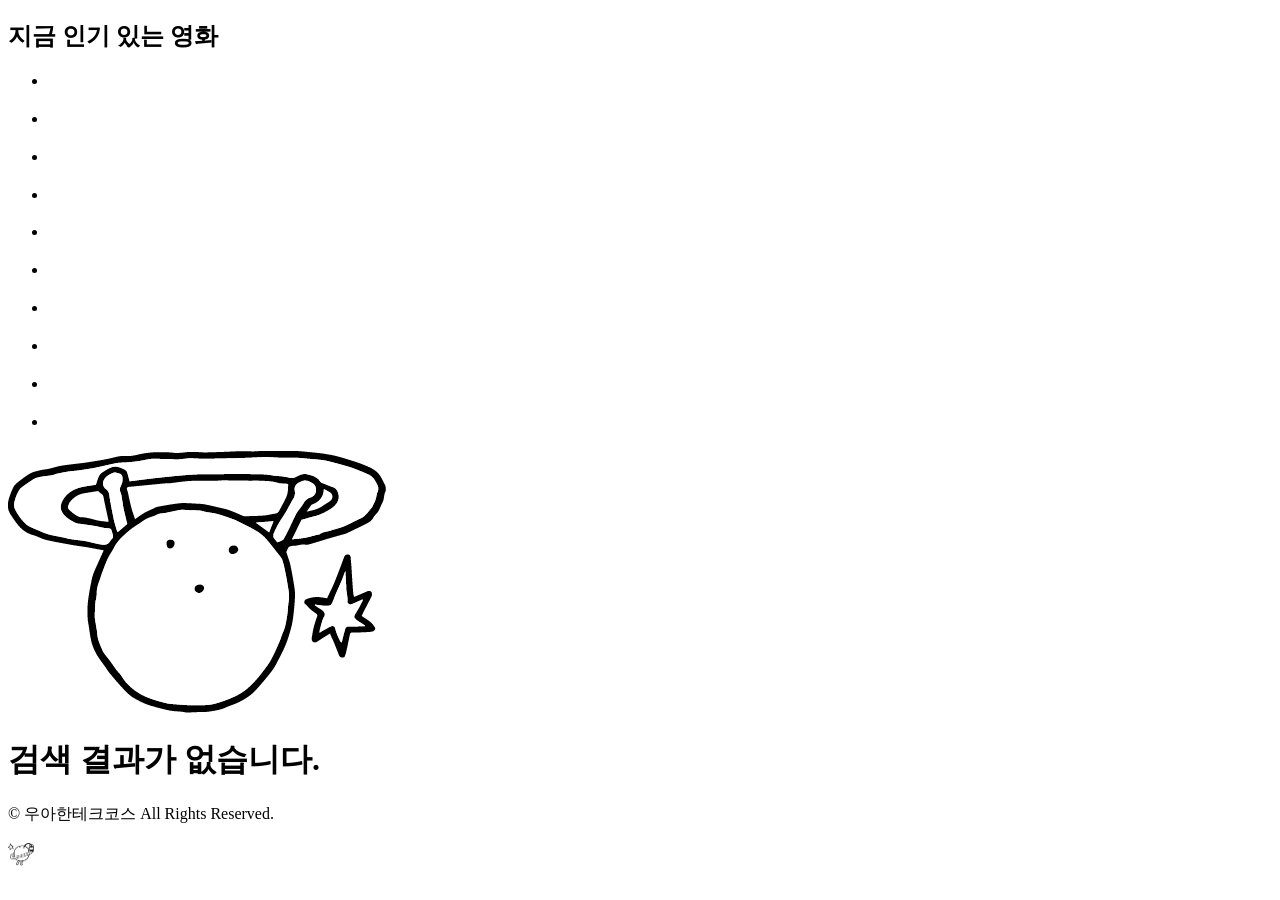
==== index.html @ d5e27cc6 "Updates" ====
<!DOCTYPE html>
<html lang="ko">
  <head>
    <meta charset="UTF-8" />
    <meta name="viewport" content="width=device-width, initial-scale=1.0" />

    <title>영화 리뷰</title>
    <script type="module" crossorigin src="/javascript-movie-review/assets/index-DuqnRuC9.js"></script>
    <link rel="stylesheet" crossorigin href="/javascript-movie-review/assets/index-Dt0tgvKi.css">
  </head>
  <body>
    <div id="wrap">
      <div class="container">
        <main class="main">
          <section class="thumbnail-container" id="thumbnail-container">
            <h2 id="description">지금 인기 있는 영화</h2>
            <ul class="thumbnail-list" id="thumbnail-list"></ul>
            <ul class="thumbnail-list skeleton-list">
              <li><div class="skeleton-thumbnail thumbnail"></div></li>
              <li><div class="skeleton-thumbnail thumbnail"></div></li>
              <li><div class="skeleton-thumbnail thumbnail"></div></li>
              <li><div class="skeleton-thumbnail thumbnail"></div></li>
              <li><div class="skeleton-thumbnail thumbnail"></div></li>
              <li><div class="skeleton-thumbnail thumbnail"></div></li>
              <li><div class="skeleton-thumbnail thumbnail"></div></li>
              <li><div class="skeleton-thumbnail thumbnail"></div></li>
              <li><div class="skeleton-thumbnail thumbnail"></div></li>
              <li><div class="skeleton-thumbnail thumbnail"></div></li>
            </ul>
          </section>
          <div class="fallback-div hide" id="fallback-div">
            <img src="./images/fallback_no_movies.png" alt="머리 아픈 행성이" />
            <h1 class="title">검색 결과가 없습니다.</h1>
          </div>
        </main>
      </div>

      <footer class="footer">
        <p>&copy; 우아한테크코스 All Rights Reserved.</p>
        <p><img src="./images/woowacourse_logo.png" width="180" /></p>
      </footer>
    </div>
  </body>
</html>

<!--
  포스터 원본: https://image.tmdb.org/t/p/original//pmemGuhr450DK8GiTT44mgwWCP7.jpg
  포스터 썸네일: https://media.themoviedb.org/t/p/w440_and_h660_face/pmemGuhr450DK8GiTT44mgwWCP7.jpg
  배너 원본: https://image.tmdb.org/t/p/w1920_and_h800_multi_faces/stKGOm8UyhuLPR9sZLjs5AkmncA.jpg
-->
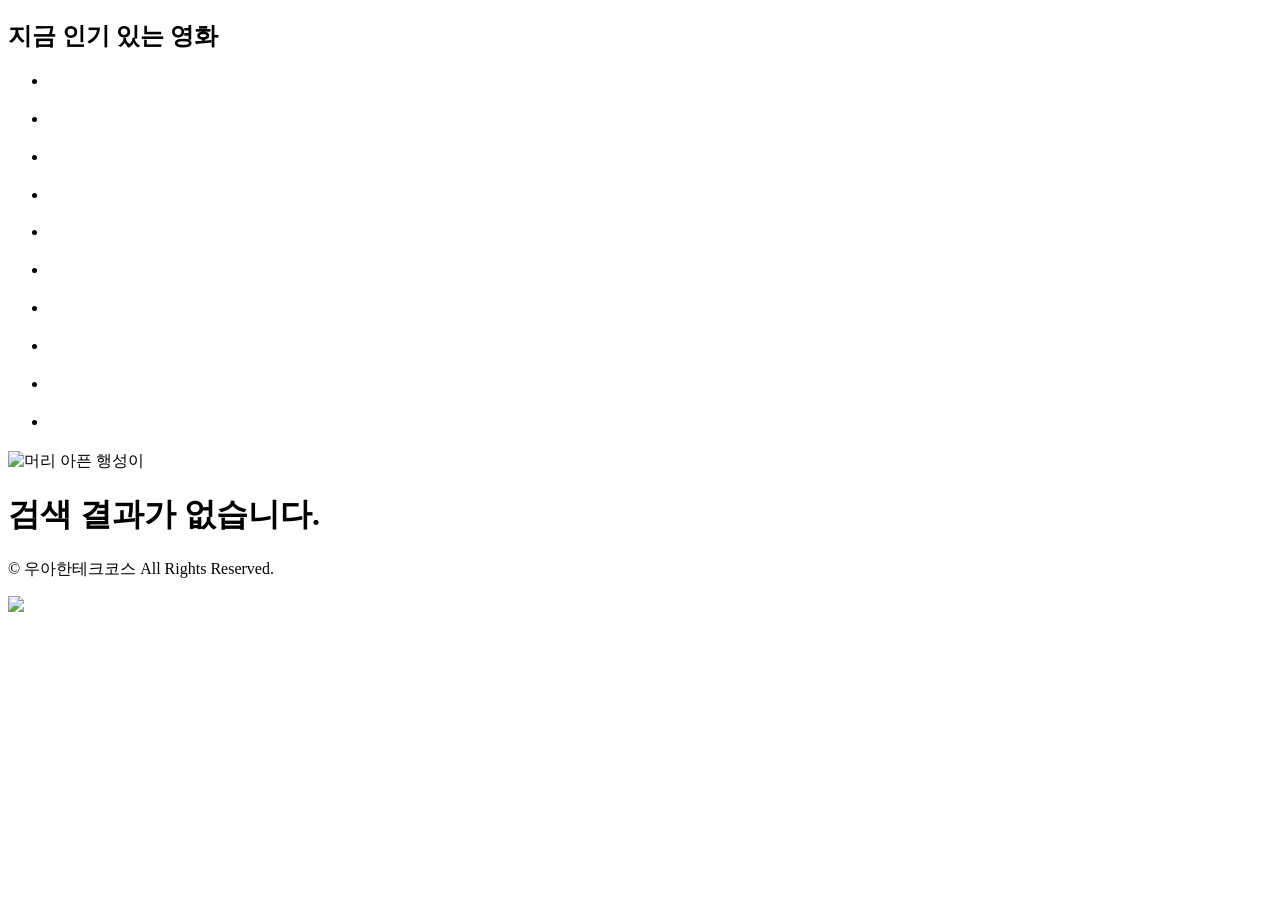
==== commit 649823a0: "Updates" ====
--- a/index.html
+++ b/index.html
@@ -1,12 +1,13 @@
 <!DOCTYPE html>
 <html lang="ko">
   <head>
+    <base href="/javascript-movie-review/" />
     <meta charset="UTF-8" />
     <meta name="viewport" content="width=device-width, initial-scale=1.0" />
 
     <title>영화 리뷰</title>
-    <script type="module" crossorigin src="/javascript-movie-review/assets/index-DuqnRuC9.js"></script>
-    <link rel="stylesheet" crossorigin href="/javascript-movie-review/assets/index-Dt0tgvKi.css">
+    <script type="module" crossorigin src="/javascript-movie-review/assets/index-ByilnV6Q.js"></script>
+    <link rel="stylesheet" crossorigin href="/javascript-movie-review/assets/index-BiXTtoKH.css">
   </head>
   <body>
     <div id="wrap">
@@ -14,7 +15,7 @@
         <main class="main">
           <section class="thumbnail-container" id="thumbnail-container">
             <h2 id="description">지금 인기 있는 영화</h2>
-            <ul class="thumbnail-list" id="thumbnail-list"></ul>
+
             <ul class="thumbnail-list skeleton-list">
               <li><div class="skeleton-thumbnail thumbnail"></div></li>
               <li><div class="skeleton-thumbnail thumbnail"></div></li>
@@ -28,6 +29,7 @@
               <li><div class="skeleton-thumbnail thumbnail"></div></li>
             </ul>
           </section>
+          <div id="sentinel"></div>
           <div class="fallback-div hide" id="fallback-div">
             <img src="./images/fallback_no_movies.png" alt="머리 아픈 행성이" />
             <h1 class="title">검색 결과가 없습니다.</h1>
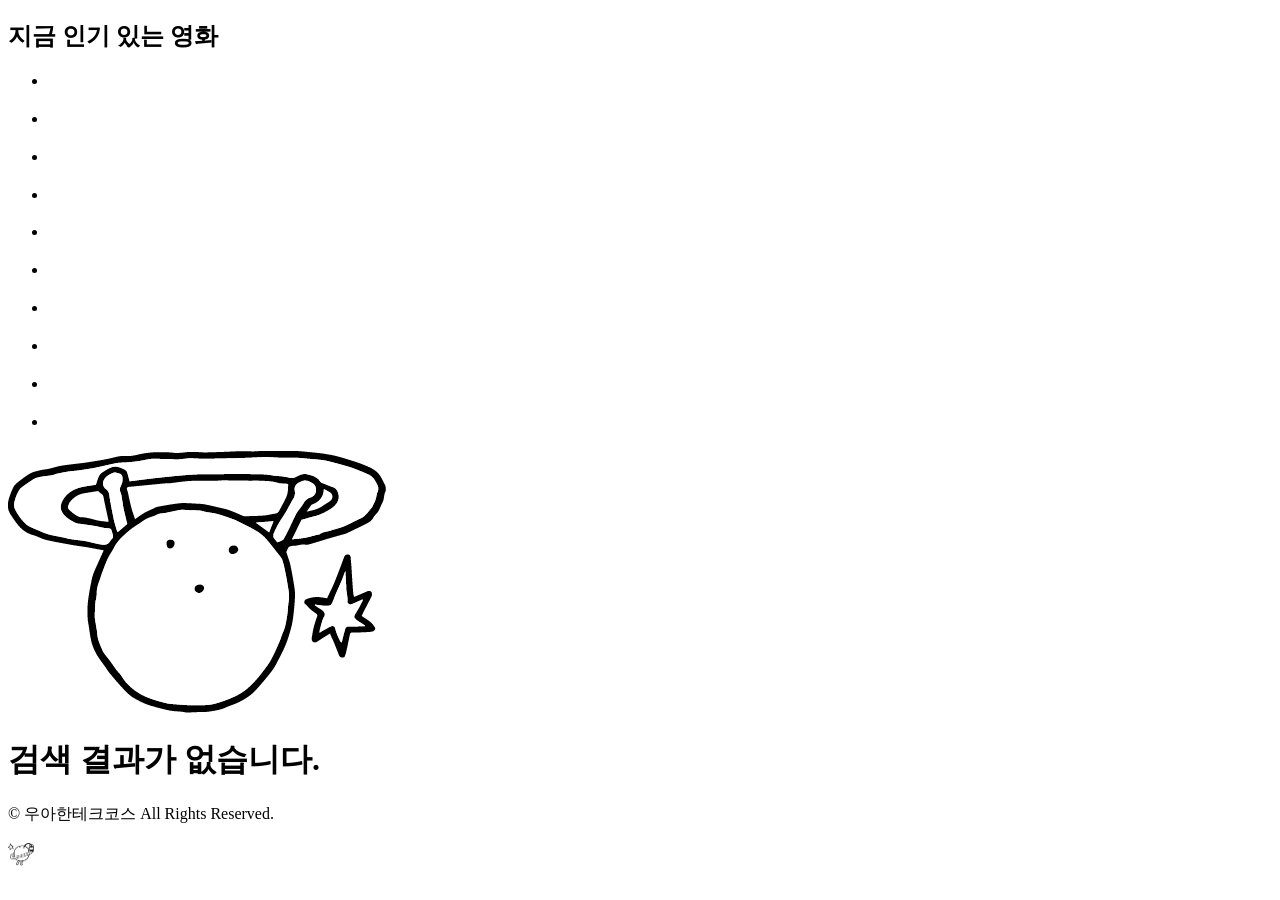
==== commit 06726e0a: "Updates" ====
--- a/index.html
+++ b/index.html
@@ -1,13 +1,14 @@
 <!DOCTYPE html>
 <html lang="ko">
   <head>
-    <base href="/javascript-movie-review/" />
+    <!-- <base href="/javascript-movie-review/" /> -->
     <meta charset="UTF-8" />
     <meta name="viewport" content="width=device-width, initial-scale=1.0" />
 
     <title>영화 리뷰</title>
-    <script type="module" crossorigin src="/javascript-movie-review/assets/index-ByilnV6Q.js"></script>
-    <link rel="stylesheet" crossorigin href="/javascript-movie-review/assets/index-BiXTtoKH.css">
+    <script type="module" crossorigin src="/javascript-movie-review/assets/main-B4700zno.js"></script>
+    <link rel="modulepreload" crossorigin href="/javascript-movie-review/assets/createMovieLoader-C3aHVrRT.js">
+    <link rel="stylesheet" crossorigin href="/javascript-movie-review/assets/createMovieLoader-BiXTtoKH.css">
   </head>
   <body>
     <div id="wrap">
